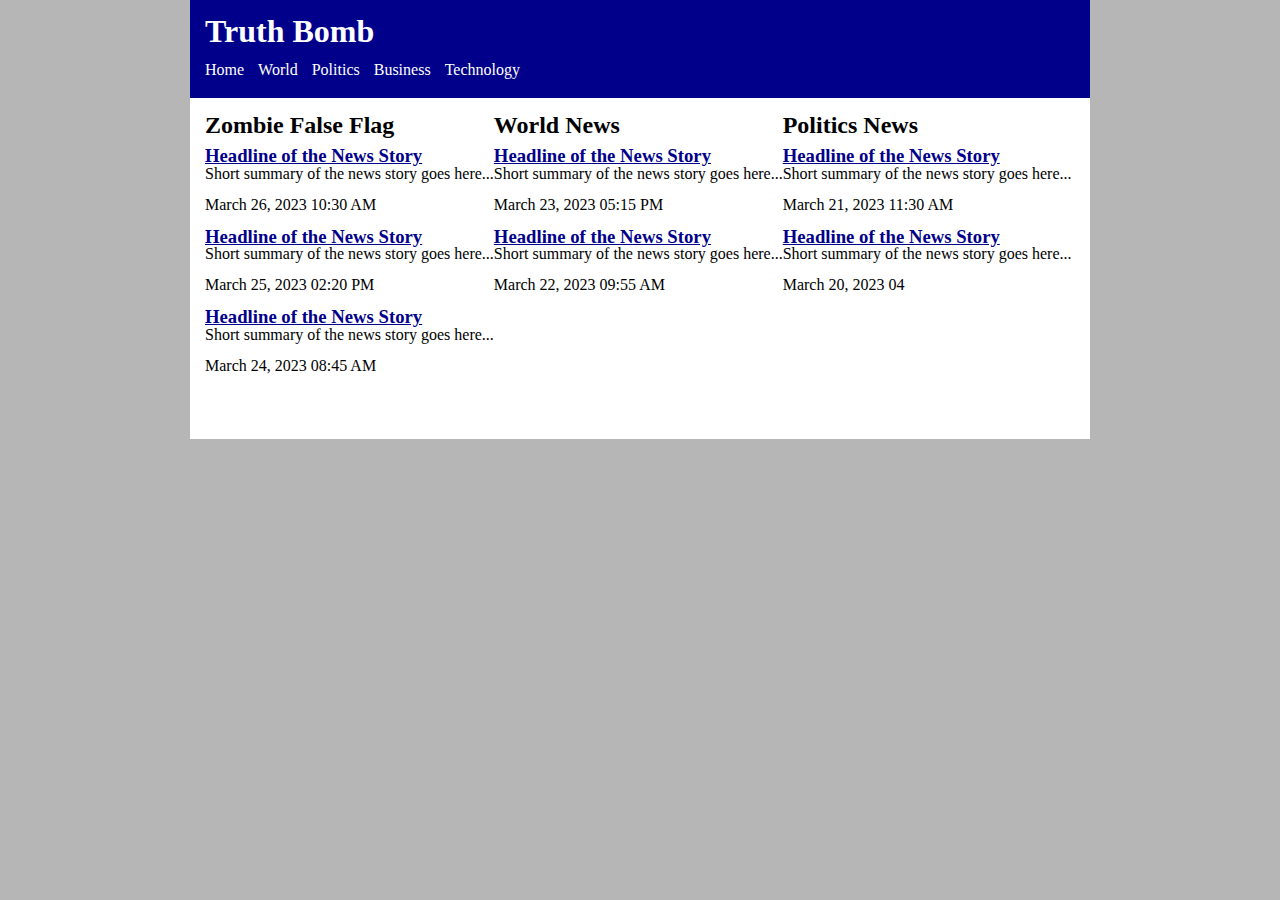
==== index.html @ 5979a240 "initial commit" ====
<!DOCTYPE html>
<html>
  <head>
    <meta charset="UTF-8" />
    <title>News Stories</title>
    <link rel="stylesheet" href="index.css" />
  </head>
  <body>
    <header>
      <h1>Truth Bomb</h1>
      <nav>
        <ul>
          <li><a href="#">Home</a></li>
          <li><a href="#">World</a></li>
          <li><a href="#">Politics</a></li>
          <li><a href="#">Business</a></li>
          <li><a href="#">Technology</a></li>
        </ul>
      </nav>
    </header>
    <main>
      <section>
        <h2>Zombie False Flag</h2>
        <article>
          <h3><a href="#">Headline of the News Story</a></h3>
          <p>Short summary of the news story goes here...</p>
          <time datetime="2023-03-26T10:30:00+00:00"
            >March 26, 2023 10:30 AM</time
          >
        </article>
        <article>
          <h3><a href="#">Headline of the News Story</a></h3>
          <p>Short summary of the news story goes here...</p>
          <time datetime="2023-03-25T14:20:00+00:00"
            >March 25, 2023 02:20 PM</time
          >
        </article>
        <article>
          <h3><a href="#">Headline of the News Story</a></h3>
          <p>Short summary of the news story goes here...</p>
          <time datetime="2023-03-24T08:45:00+00:00"
            >March 24, 2023 08:45 AM</time
          >
        </article>
      </section>
      <section>
        <h2>World News</h2>
        <article>
          <h3><a href="#">Headline of the News Story</a></h3>
          <p>Short summary of the news story goes here...</p>
          <time datetime="2023-03-23T17:15:00+00:00"
            >March 23, 2023 05:15 PM</time
          >
        </article>
        <article>
          <h3><a href="#">Headline of the News Story</a></h3>
          <p>Short summary of the news story goes here...</p>
          <time datetime="2023-03-22T09:55:00+00:00"
            >March 22, 2023 09:55 AM</time
          >
        </article>
      </section>
      <section>
        <h2>Politics News</h2>
        <article>
          <h3><a href="#">Headline of the News Story</a></h3>
          <p>Short summary of the news story goes here...</p>
          <time datetime="2023-03-21T11:30:00+00:00"
            >March 21, 2023 11:30 AM</time
          >
        </article>
        <article>
          <h3><a href="#">Headline of the News Story</a></h3>
          <p>Short summary of the news story goes here...</p>
          <time datetime="2023-03-20T16:10:00+00:00">March 20, 2023 04 </time>
        </article>
      </section>
    </main>
  </body>
</html>
---- index.css ----
/* http://meyerweb.com/eric/tools/css/reset/ 
   v2.0 | 20110126
   License: none (public domain)
*/

html,
body,
div,
span,
applet,
object,
iframe,
h1,
h2,
h3,
h4,
h5,
h6,
p,
blockquote,
pre,
a,
abbr,
acronym,
address,
big,
cite,
code,
del,
dfn,
em,
img,
ins,
kbd,
q,
s,
samp,
small,
strike,
strong,
sub,
sup,
tt,
var,
b,
u,
i,
center,
dl,
dt,
dd,
ol,
ul,
li,
fieldset,
form,
label,
legend,
table,
caption,
tbody,
tfoot,
thead,
tr,
th,
td,
article,
aside,
canvas,
details,
embed,
figure,
figcaption,
footer,
header,
hgroup,
menu,
nav,
output,
ruby,
section,
summary,
time,
mark,
audio,
video {
  margin: 0;
  padding: 0;
  border: 0;
  /* font-size: 100%; */
  /* font: inherit; */
  vertical-align: baseline;
}
/* HTML5 display-role reset for older browsers */
article,
aside,
details,
figcaption,
figure,
footer,
header,
hgroup,
menu,
nav,
section {
  display: block;
}
body {
  line-height: 1;
}
ol,
ul {
  list-style: none;
}
blockquote,
q {
  quotes: none;
}
blockquote:before,
blockquote:after,
q:before,
q:after {
  content: "";
  content: none;
}
table {
  border-collapse: collapse;
  border-spacing: 0;
}

html {
  background-color: rgb(182, 182, 182);
}

body {
  max-width: 900px;
  margin: 0 auto;
}

a {
  color: darkblue;
}
header {
  padding: 15px;
  background-color: darkblue;
  color: #fff;
}

nav li {
  display: inline-block;
}

nav a {
  display: block;
  color: #fff;
  text-decoration: none;
  margin: 15px 10px 5px 0px;
}

main {
  background-color: #fff;
  padding: 15px;
  display: flex;
  flex-wrap: wrap;
}
section {
  margin-bottom: 35px;
}

article {
  margin-bottom: 15px;
}

h2 {
  margin-bottom: 10px;
}

p {
  margin-bottom: 15px;
}
#story-content {
  flex: 1;
  padding: 0 35px 0 0;
}

#sidebar {
  flex-basis: 40%;
  /* background-color: #ffe;
  padding: 20px; */
}

@media screen and (max-width: 768px) {
  main {
    flex-direction: column;
  }
  #sidebar {
    flex-basis: auto;
  }
}
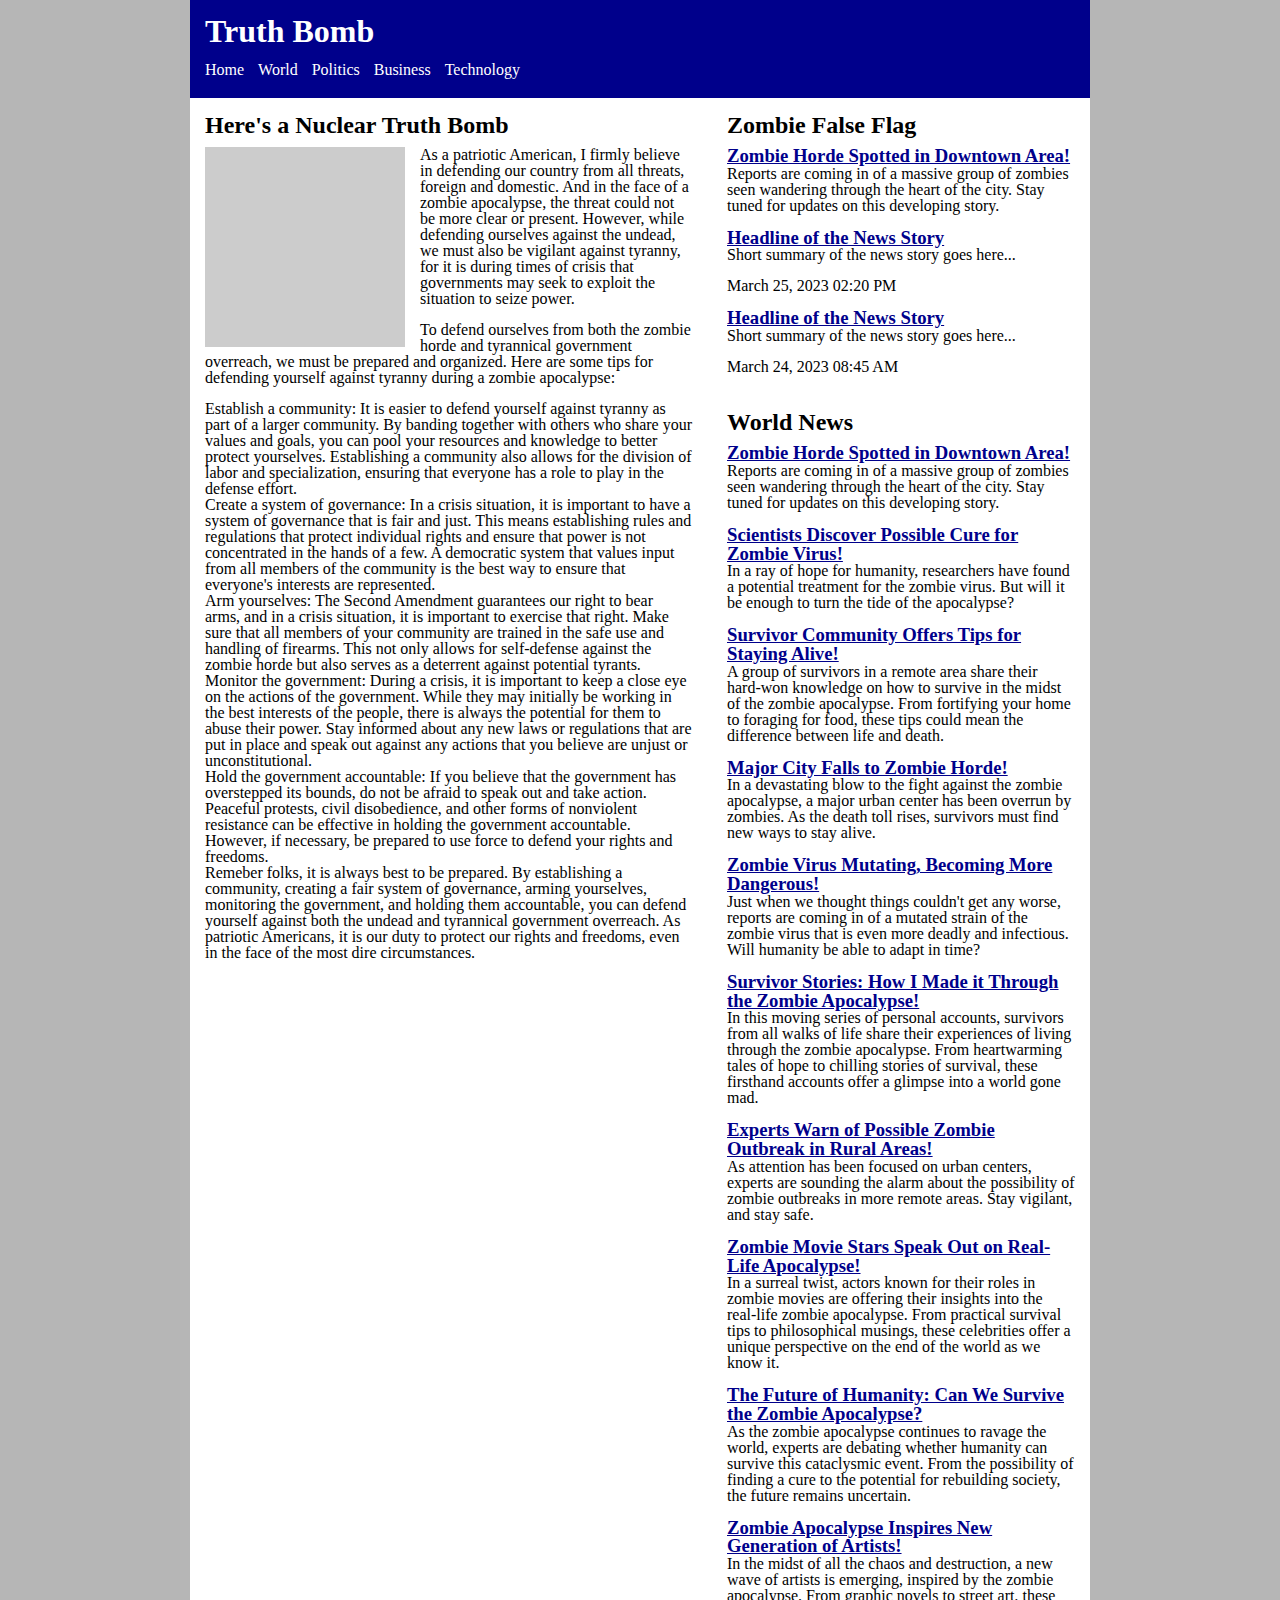
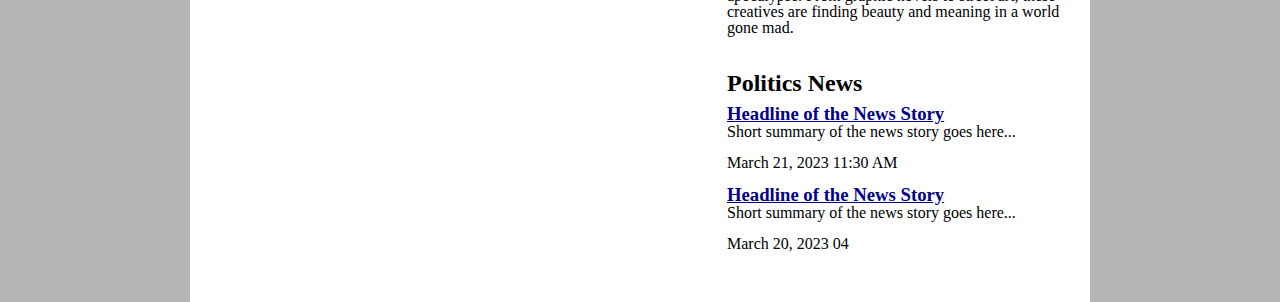
==== commit b3214c6f: "more content" ====
--- a/index.html
+++ b/index.html
@@ -19,62 +19,262 @@
       </nav>
     </header>
     <main>
-      <section>
-        <h2>Zombie False Flag</h2>
-        <article>
-          <h3><a href="#">Headline of the News Story</a></h3>
-          <p>Short summary of the news story goes here...</p>
-          <time datetime="2023-03-26T10:30:00+00:00"
-            >March 26, 2023 10:30 AM</time
-          >
-        </article>
-        <article>
-          <h3><a href="#">Headline of the News Story</a></h3>
-          <p>Short summary of the news story goes here...</p>
-          <time datetime="2023-03-25T14:20:00+00:00"
-            >March 25, 2023 02:20 PM</time
-          >
-        </article>
-        <article>
-          <h3><a href="#">Headline of the News Story</a></h3>
-          <p>Short summary of the news story goes here...</p>
-          <time datetime="2023-03-24T08:45:00+00:00"
-            >March 24, 2023 08:45 AM</time
-          >
-        </article>
-      </section>
-      <section>
-        <h2>World News</h2>
-        <article>
-          <h3><a href="#">Headline of the News Story</a></h3>
-          <p>Short summary of the news story goes here...</p>
-          <time datetime="2023-03-23T17:15:00+00:00"
-            >March 23, 2023 05:15 PM</time
-          >
-        </article>
-        <article>
-          <h3><a href="#">Headline of the News Story</a></h3>
-          <p>Short summary of the news story goes here...</p>
-          <time datetime="2023-03-22T09:55:00+00:00"
-            >March 22, 2023 09:55 AM</time
-          >
-        </article>
-      </section>
-      <section>
-        <h2>Politics News</h2>
-        <article>
-          <h3><a href="#">Headline of the News Story</a></h3>
-          <p>Short summary of the news story goes here...</p>
-          <time datetime="2023-03-21T11:30:00+00:00"
-            >March 21, 2023 11:30 AM</time
-          >
-        </article>
-        <article>
-          <h3><a href="#">Headline of the News Story</a></h3>
-          <p>Short summary of the news story goes here...</p>
-          <time datetime="2023-03-20T16:10:00+00:00">March 20, 2023 04 </time>
-        </article>
-      </section>
+      <article id="story-content">
+        <h2>Here's a Nuclear Truth Bomb</h2>
+        <div
+          style="
+            width: 200px;
+            height: 200px;
+            background-color: #ccc;
+            float: left;
+            margin-right: 15px;
+          "
+        ></div>
+        <p>
+          As a patriotic American, I firmly believe in defending our country
+          from all threats, foreign and domestic. And in the face of a zombie
+          apocalypse, the threat could not be more clear or present. However,
+          while defending ourselves against the undead, we must also be vigilant
+          against tyranny, for it is during times of crisis that governments may
+          seek to exploit the situation to seize power.
+        </p>
+
+        <p>
+          To defend ourselves from both the zombie horde and tyrannical
+          government overreach, we must be prepared and organized. Here are some
+          tips for defending yourself against tyranny during a zombie
+          apocalypse:
+        </p>
+
+        <ol>
+          <li>
+            Establish a community: It is easier to defend yourself against
+            tyranny as part of a larger community. By banding together with
+            others who share your values and goals, you can pool your resources
+            and knowledge to better protect yourselves. Establishing a community
+            also allows for the division of labor and specialization, ensuring
+            that everyone has a role to play in the defense effort.
+          </li>
+
+          <li>
+            Create a system of governance: In a crisis situation, it is
+            important to have a system of governance that is fair and just. This
+            means establishing rules and regulations that protect individual
+            rights and ensure that power is not concentrated in the hands of a
+            few. A democratic system that values input from all members of the
+            community is the best way to ensure that everyone's interests are
+            represented.
+          </li>
+
+          <li>
+            Arm yourselves: The Second Amendment guarantees our right to bear
+            arms, and in a crisis situation, it is important to exercise that
+            right. Make sure that all members of your community are trained in
+            the safe use and handling of firearms. This not only allows for
+            self-defense against the zombie horde but also serves as a deterrent
+            against potential tyrants.
+          </li>
+
+          <li>
+            Monitor the government: During a crisis, it is important to keep a
+            close eye on the actions of the government. While they may initially
+            be working in the best interests of the people, there is always the
+            potential for them to abuse their power. Stay informed about any new
+            laws or regulations that are put in place and speak out against any
+            actions that you believe are unjust or unconstitutional.
+          </li>
+
+          <li>
+            Hold the government accountable: If you believe that the government
+            has overstepped its bounds, do not be afraid to speak out and take
+            action. Peaceful protests, civil disobedience, and other forms of
+            nonviolent resistance can be effective in holding the government
+            accountable. However, if necessary, be prepared to use force to
+            defend your rights and freedoms.
+          </li>
+        </ol>
+        <p>
+          Remeber folks, it is always best to be prepared. By establishing a
+          community, creating a fair system of governance, arming yourselves,
+          monitoring the government, and holding them accountable, you can
+          defend yourself against both the undead and tyrannical government
+          overreach. As patriotic Americans, it is our duty to protect our
+          rights and freedoms, even in the face of the most dire circumstances.
+        </p>
+      </article>
+
+      <div id="sidebar">
+        <section>
+          <h2>Zombie False Flag</h2>
+          <article>
+            <h3><a href="#">Zombie Horde Spotted in Downtown Area!</a></h3>
+            <p>
+              Reports are coming in of a massive group of zombies seen wandering
+              through the heart of the city. Stay tuned for updates on this
+              developing story.
+            </p>
+          </article>
+          <article>
+            <h3><a href="#">Headline of the News Story</a></h3>
+            <p>Short summary of the news story goes here...</p>
+            <time datetime="2023-03-25T14:20:00+00:00"
+              >March 25, 2023 02:20 PM</time
+            >
+          </article>
+          <article>
+            <h3><a href="#">Headline of the News Story</a></h3>
+            <p>Short summary of the news story goes here...</p>
+            <time datetime="2023-03-24T08:45:00+00:00"
+              >March 24, 2023 08:45 AM</time
+            >
+          </article>
+        </section>
+        <section>
+          <h2>World News</h2>
+          <article>
+            <h3><a href="#">Zombie Horde Spotted in Downtown Area!</a></h3>
+            <p>
+              Reports are coming in of a massive group of zombies seen wandering
+              through the heart of the city. Stay tuned for updates on this
+              developing story.
+            </p>
+          </article>
+
+          <article>
+            <h3>
+              <a href="#"
+                >Scientists Discover Possible Cure for Zombie Virus!</a
+              >
+            </h3>
+            <p>
+              In a ray of hope for humanity, researchers have found a potential
+              treatment for the zombie virus. But will it be enough to turn the
+              tide of the apocalypse?
+            </p>
+          </article>
+
+          <article>
+            <h3>
+              <a href="#">Survivor Community Offers Tips for Staying Alive!</a>
+            </h3>
+            <p>
+              A group of survivors in a remote area share their hard-won
+              knowledge on how to survive in the midst of the zombie apocalypse.
+              From fortifying your home to foraging for food, these tips could
+              mean the difference between life and death.
+            </p>
+          </article>
+
+          <article>
+            <h3><a href="#">Major City Falls to Zombie Horde!</a></h3>
+            <p>
+              In a devastating blow to the fight against the zombie apocalypse,
+              a major urban center has been overrun by zombies. As the death
+              toll rises, survivors must find new ways to stay alive.
+            </p>
+          </article>
+
+          <article>
+            <h3>
+              <a href="#">Zombie Virus Mutating, Becoming More Dangerous!</a>
+            </h3>
+            <p>
+              Just when we thought things couldn't get any worse, reports are
+              coming in of a mutated strain of the zombie virus that is even
+              more deadly and infectious. Will humanity be able to adapt in
+              time?
+            </p>
+          </article>
+
+          <article>
+            <h3>
+              <a href="#"
+                >Survivor Stories: How I Made it Through the Zombie
+                Apocalypse!</a
+              >
+            </h3>
+            <p>
+              In this moving series of personal accounts, survivors from all
+              walks of life share their experiences of living through the zombie
+              apocalypse. From heartwarming tales of hope to chilling stories of
+              survival, these firsthand accounts offer a glimpse into a world
+              gone mad.
+            </p>
+          </article>
+
+          <article>
+            <h3>
+              <a href="#"
+                >Experts Warn of Possible Zombie Outbreak in Rural Areas!</a
+              >
+            </h3>
+            <p>
+              As attention has been focused on urban centers, experts are
+              sounding the alarm about the possibility of zombie outbreaks in
+              more remote areas. Stay vigilant, and stay safe.
+            </p>
+          </article>
+
+          <article>
+            <h3>
+              <a href="#"
+                >Zombie Movie Stars Speak Out on Real-Life Apocalypse!</a
+              >
+            </h3>
+            <p>
+              In a surreal twist, actors known for their roles in zombie movies
+              are offering their insights into the real-life zombie apocalypse.
+              From practical survival tips to philosophical musings, these
+              celebrities offer a unique perspective on the end of the world as
+              we know it.
+            </p>
+          </article>
+
+          <article>
+            <h3>
+              <a href="#"
+                >The Future of Humanity: Can We Survive the Zombie
+                Apocalypse?</a
+              >
+            </h3>
+            <p>
+              As the zombie apocalypse continues to ravage the world, experts
+              are debating whether humanity can survive this cataclysmic event.
+              From the possibility of finding a cure to the potential for
+              rebuilding society, the future remains uncertain.
+            </p>
+          </article>
+
+          <article>
+            <h3>
+              <a href="#"
+                >Zombie Apocalypse Inspires New Generation of Artists!</a
+              >
+            </h3>
+            <p>
+              In the midst of all the chaos and destruction, a new wave of
+              artists is emerging, inspired by the zombie apocalypse. From
+              graphic novels to street art, these creatives are finding beauty
+              and meaning in a world gone mad.
+            </p>
+          </article>
+        </section>
+        <section>
+          <h2>Politics News</h2>
+          <article>
+            <h3><a href="#">Headline of the News Story</a></h3>
+            <p>Short summary of the news story goes here...</p>
+            <time datetime="2023-03-21T11:30:00+00:00"
+              >March 21, 2023 11:30 AM</time
+            >
+          </article>
+          <article>
+            <h3><a href="#">Headline of the News Story</a></h3>
+            <p>Short summary of the news story goes here...</p>
+            <time datetime="2023-03-20T16:10:00+00:00">March 20, 2023 04 </time>
+          </article>
+        </section>
+      </div>
     </main>
   </body>
 </html>
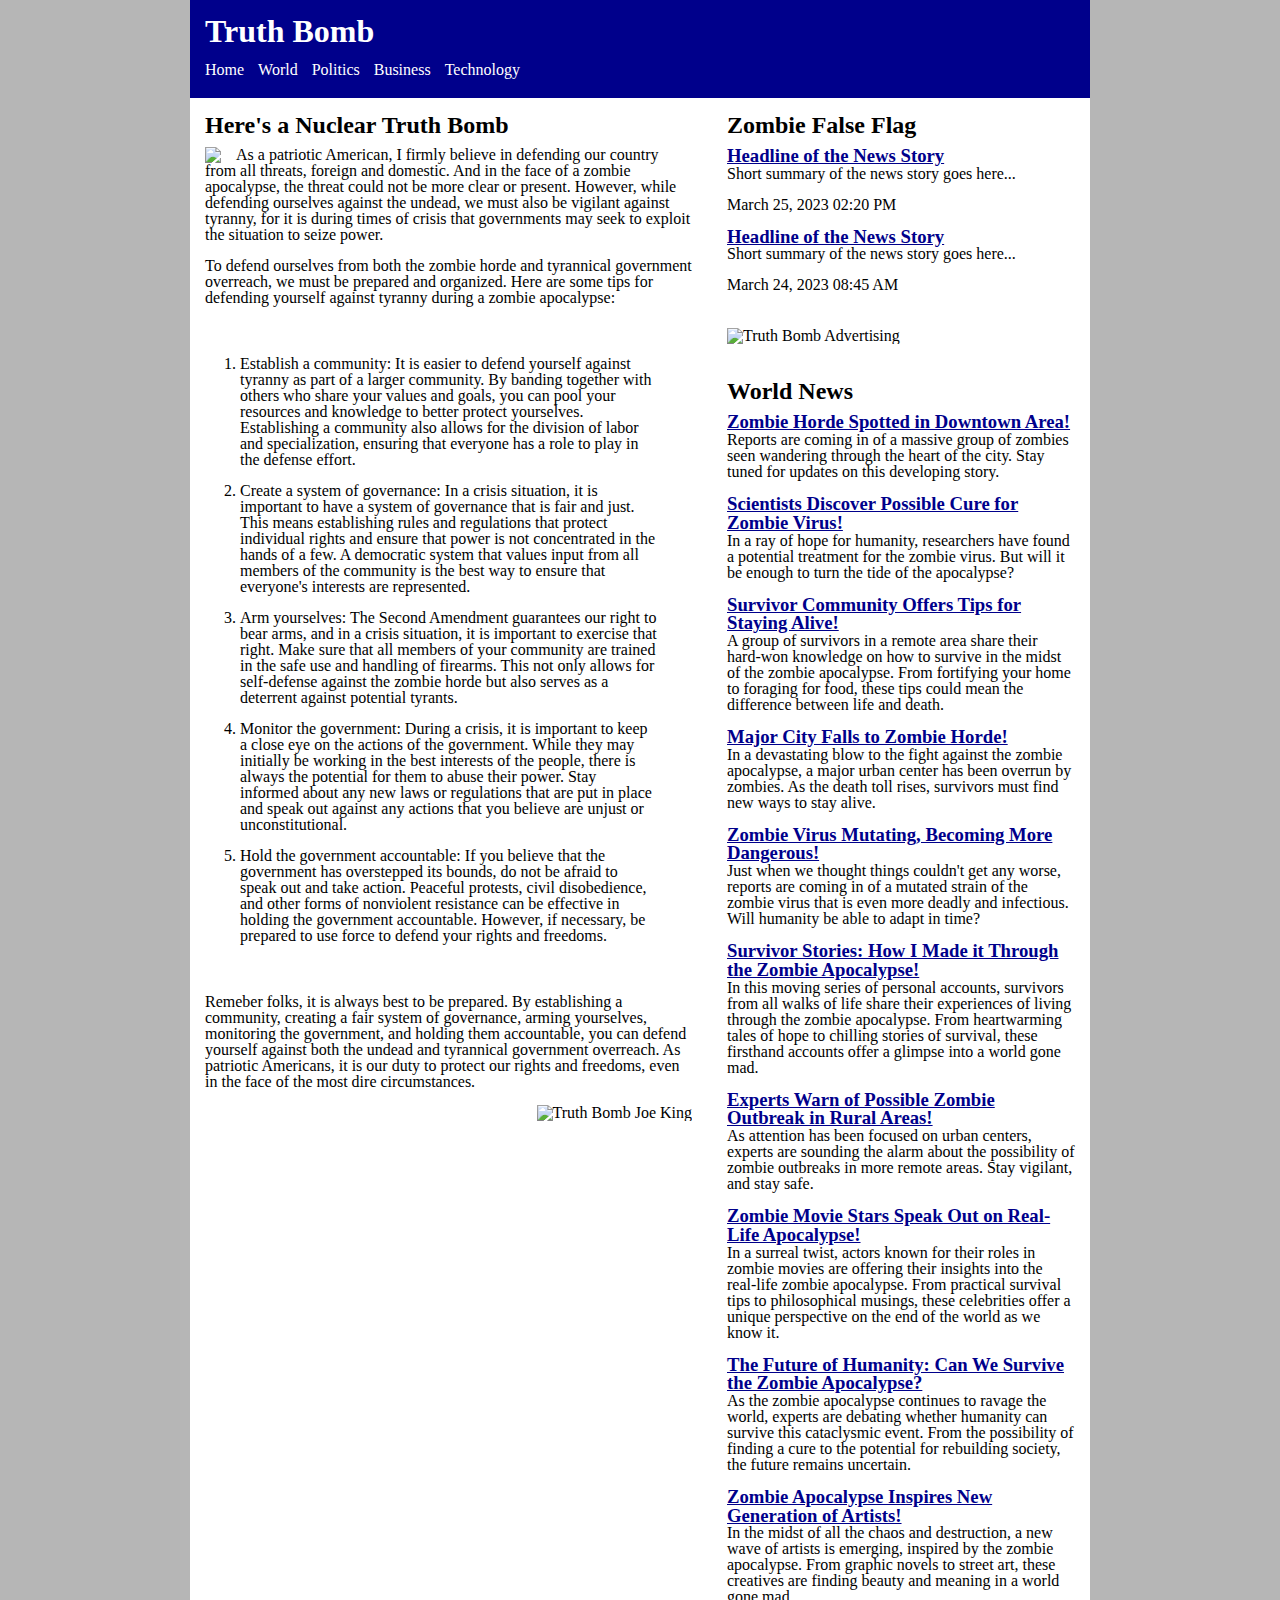
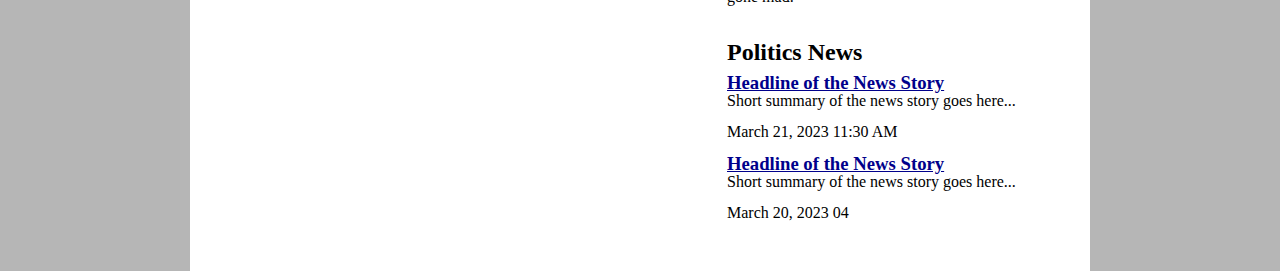
==== commit 0b22b093: "WIP" ====
--- a/index.html
+++ b/index.html
@@ -2,7 +2,8 @@
 <html>
   <head>
     <meta charset="UTF-8" />
-    <title>News Stories</title>
+    <meta name="viewport" content="width=device-width, initial-scale=1" />
+    <title>Truth Bomb</title>
     <link rel="stylesheet" href="index.css" />
   </head>
   <body>
@@ -10,26 +11,22 @@
       <h1>Truth Bomb</h1>
       <nav>
         <ul>
-          <li><a href="#">Home</a></li>
-          <li><a href="#">World</a></li>
-          <li><a href="#">Politics</a></li>
-          <li><a href="#">Business</a></li>
-          <li><a href="#">Technology</a></li>
+          <li><a href="/pages/001.html">Home</a></li>
+          <li><a href="/pages/001.html">World</a></li>
+          <li><a href="/pages/001.html">Politics</a></li>
+          <li><a href="/pages/001.html">Business</a></li>
+          <li><a href="/pages/001.html">Technology</a></li>
         </ul>
       </nav>
     </header>
     <main>
       <article id="story-content">
         <h2>Here's a Nuclear Truth Bomb</h2>
-        <div
-          style="
-            width: 200px;
-            height: 200px;
-            background-color: #ccc;
-            float: left;
-            margin-right: 15px;
-          "
-        ></div>
+        <img
+          src="https://truthbomb.s3.us-east-2.amazonaws.com/images/joe-king-001.JPG"
+          style="max-width: 200px; float: left; margin-right: 15px"
+        />
+        <div></div>
         <p>
           As a patriotic American, I firmly believe in defending our country
           from all threats, foreign and domestic. And in the face of a zombie
@@ -101,48 +98,56 @@
           overreach. As patriotic Americans, it is our duty to protect our
           rights and freedoms, even in the face of the most dire circumstances.
         </p>
+        <img
+          src="https://truthbomb.s3.us-east-2.amazonaws.com/images/jk-sig.png"
+          alt="Truth Bomb Joe King"
+          style="max-width: 200px; float: right"
+        />
       </article>
 
       <div id="sidebar">
         <section>
           <h2>Zombie False Flag</h2>
           <article>
-            <h3><a href="#">Zombie Horde Spotted in Downtown Area!</a></h3>
+            <h3><a href="/pages/001.html">Headline of the News Story</a></h3>
+            <p>Short summary of the news story goes here...</p>
+            <time datetime="2023-03-25T14:20:00+00:00"
+              >March 25, 2023 02:20 PM</time
+            >
+          </article>
+          <article>
+            <h3><a href="/pages/001.html">Headline of the News Story</a></h3>
+            <p>Short summary of the news story goes here...</p>
+            <time datetime="2023-03-24T08:45:00+00:00"
+              >March 24, 2023 08:45 AM</time
+            >
+          </article>
+        </section>
+        <section>
+          <img
+            src="https://truthbomb.s3.us-east-2.amazonaws.com/images/flash-player.PNG"
+            alt="Truth Bomb Advertising"
+            style="margin: 0 auto; display: block; margin-bottom: 30px"
+          />
+        </section>
+        <section>
+          <h2>World News</h2>
+          <article>
+            <h3>
+              <a href="/pages/001.html"
+                >Zombie Horde Spotted in Downtown Area!</a
+              >
+            </h3>
             <p>
               Reports are coming in of a massive group of zombies seen wandering
               through the heart of the city. Stay tuned for updates on this
               developing story.
             </p>
           </article>
-          <article>
-            <h3><a href="#">Headline of the News Story</a></h3>
-            <p>Short summary of the news story goes here...</p>
-            <time datetime="2023-03-25T14:20:00+00:00"
-              >March 25, 2023 02:20 PM</time
-            >
-          </article>
-          <article>
-            <h3><a href="#">Headline of the News Story</a></h3>
-            <p>Short summary of the news story goes here...</p>
-            <time datetime="2023-03-24T08:45:00+00:00"
-              >March 24, 2023 08:45 AM</time
-            >
-          </article>
-        </section>
-        <section>
-          <h2>World News</h2>
-          <article>
-            <h3><a href="#">Zombie Horde Spotted in Downtown Area!</a></h3>
-            <p>
-              Reports are coming in of a massive group of zombies seen wandering
-              through the heart of the city. Stay tuned for updates on this
-              developing story.
-            </p>
-          </article>
-
-          <article>
-            <h3>
-              <a href="#"
+
+          <article>
+            <h3>
+              <a href="/pages/001.html"
                 >Scientists Discover Possible Cure for Zombie Virus!</a
               >
             </h3>
@@ -155,7 +160,9 @@
 
           <article>
             <h3>
-              <a href="#">Survivor Community Offers Tips for Staying Alive!</a>
+              <a href="/pages/001.html"
+                >Survivor Community Offers Tips for Staying Alive!</a
+              >
             </h3>
             <p>
               A group of survivors in a remote area share their hard-won
@@ -166,7 +173,9 @@
           </article>
 
           <article>
-            <h3><a href="#">Major City Falls to Zombie Horde!</a></h3>
+            <h3>
+              <a href="/pages/001.html">Major City Falls to Zombie Horde!</a>
+            </h3>
             <p>
               In a devastating blow to the fight against the zombie apocalypse,
               a major urban center has been overrun by zombies. As the death
@@ -176,7 +185,9 @@
 
           <article>
             <h3>
-              <a href="#">Zombie Virus Mutating, Becoming More Dangerous!</a>
+              <a href="/pages/001.html"
+                >Zombie Virus Mutating, Becoming More Dangerous!</a
+              >
             </h3>
             <p>
               Just when we thought things couldn't get any worse, reports are
@@ -188,7 +199,7 @@
 
           <article>
             <h3>
-              <a href="#"
+              <a href="/pages/001.html"
                 >Survivor Stories: How I Made it Through the Zombie
                 Apocalypse!</a
               >
@@ -204,7 +215,7 @@
 
           <article>
             <h3>
-              <a href="#"
+              <a href="/pages/001.html"
                 >Experts Warn of Possible Zombie Outbreak in Rural Areas!</a
               >
             </h3>
@@ -217,7 +228,7 @@
 
           <article>
             <h3>
-              <a href="#"
+              <a href="/pages/001.html"
                 >Zombie Movie Stars Speak Out on Real-Life Apocalypse!</a
               >
             </h3>
@@ -232,7 +243,7 @@
 
           <article>
             <h3>
-              <a href="#"
+              <a href="/pages/001.html"
                 >The Future of Humanity: Can We Survive the Zombie
                 Apocalypse?</a
               >
@@ -247,7 +258,7 @@
 
           <article>
             <h3>
-              <a href="#"
+              <a href="/pages/001.html"
                 >Zombie Apocalypse Inspires New Generation of Artists!</a
               >
             </h3>
@@ -262,14 +273,14 @@
         <section>
           <h2>Politics News</h2>
           <article>
-            <h3><a href="#">Headline of the News Story</a></h3>
+            <h3><a href="/pages/001.html">Headline of the News Story</a></h3>
             <p>Short summary of the news story goes here...</p>
             <time datetime="2023-03-21T11:30:00+00:00"
               >March 21, 2023 11:30 AM</time
             >
           </article>
           <article>
-            <h3><a href="#">Headline of the News Story</a></h3>
+            <h3><a href="/pages/001.html">Headline of the News Story</a></h3>
             <p>Short summary of the news story goes here...</p>
             <time datetime="2023-03-20T16:10:00+00:00">March 20, 2023 04 </time>
           </article>
--- a/index.css
+++ b/index.css
@@ -108,7 +108,6 @@
 body {
   line-height: 1;
 }
-ol,
 ul {
   list-style: none;
 }
@@ -177,6 +176,17 @@
 
 p {
   margin-bottom: 15px;
+}
+
+ol {
+  padding: 35px;
+}
+ol li {
+  margin-bottom: 15px;
+}
+
+img {
+  max-width: 100%;
 }
 #story-content {
   flex: 1;
